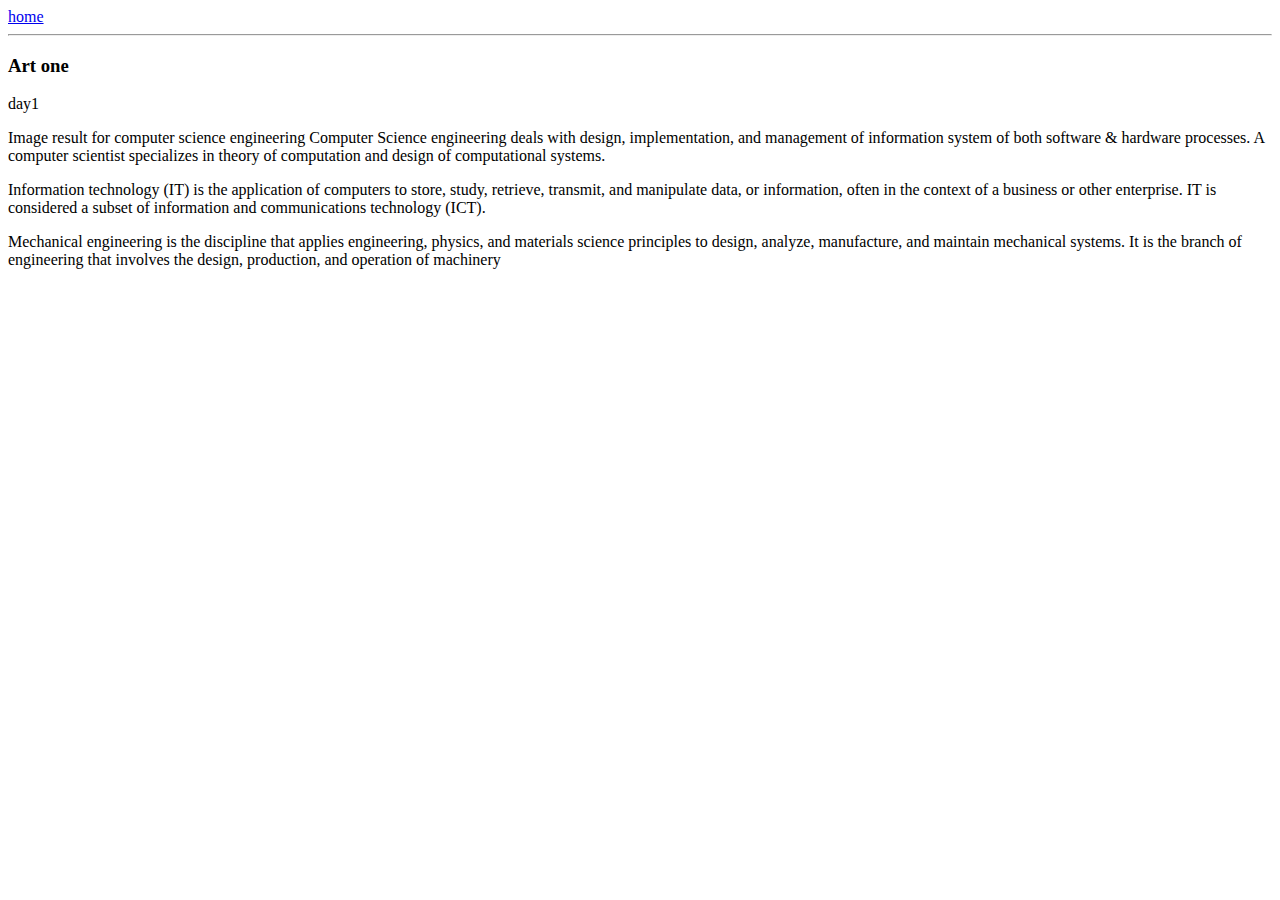
==== ui/artt-one.html @ 4fe5ed45 "[imad-console] Updates ui/artt-one.html" ====
<html>
     <head>
        <title>sesha's article one</title> 
    </head>
    <body>
        <div>
           <a href="/">home</a>   
        </div>
        <hr/>
        <h3>
            Art one
        </h3>
        <div>
            day1
        </div>
        <div>
            <p>
                Image result for computer science engineering
                Computer Science engineering deals with design, implementation, and management of information system of both software & hardware processes. A computer scientist specializes in theory of computation and design of computational systems.
              </p>
            
            <p>
                Information technology (IT) is the application of computers to store, study, retrieve, transmit, and manipulate data, or information, often in the context of a business or other enterprise. IT is considered a subset of information and communications technology (ICT).
            </p>
            <p>
                Mechanical engineering is the discipline that applies engineering, physics, and materials science principles to design, analyze, manufacture, and maintain mechanical systems. It is the branch of engineering that involves the design, production, and operation of machinery
            </p>
        </div>
    </body>








</html>
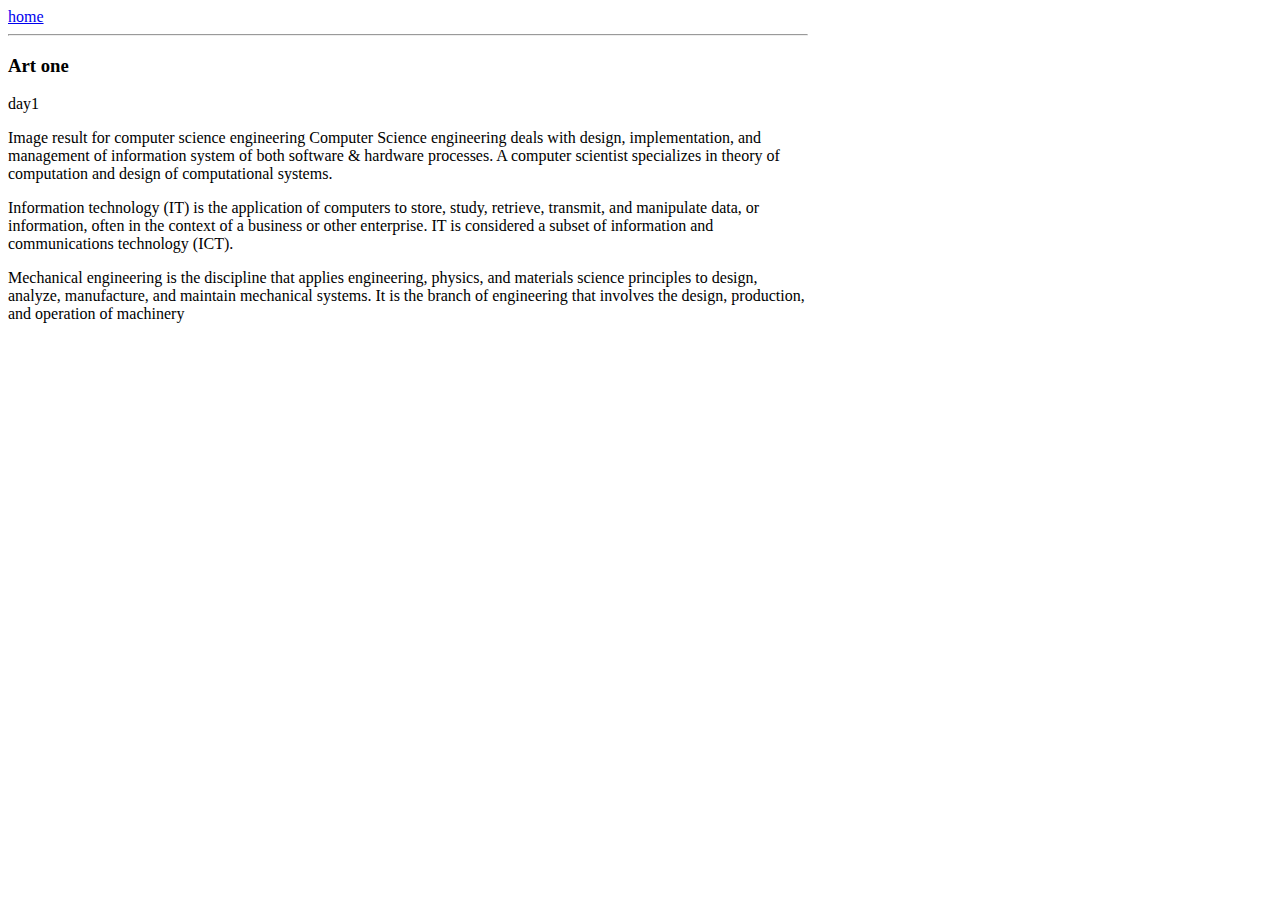
==== commit 58a25291: "[imad-console] Updates ui/artt-one.html" ====
--- a/ui/artt-one.html
+++ b/ui/artt-one.html
@@ -1,38 +1,39 @@
  <html>
      <head>
         <title>sesha's article one</title> 
+        <meta name="viewport" content="width=device-width, initial-scale=1"/>
+         <style>
+             .container{
+                 max-width:800px;
+             }
+         </style>
     </head>
     <body>
-        <div>
-           <a href="/">home</a>   
-        </div>
-        <hr/>
-        <h3>
-            Art one
-        </h3>
-        <div>
-            day1
-        </div>
-        <div>
-            <p>
-                Image result for computer science engineering
-                Computer Science engineering deals with design, implementation, and management of information system of both software & hardware processes. A computer scientist specializes in theory of computation and design of computational systems.
-              </p>
-            
-            <p>
-                Information technology (IT) is the application of computers to store, study, retrieve, transmit, and manipulate data, or information, often in the context of a business or other enterprise. IT is considered a subset of information and communications technology (ICT).
-            </p>
-            <p>
-                Mechanical engineering is the discipline that applies engineering, physics, and materials science principles to design, analyze, manufacture, and maintain mechanical systems. It is the branch of engineering that involves the design, production, and operation of machinery
-            </p>
+        <div class ="container">
+            <div>
+               <a href="/">home</a>   
+            </div>
+            <hr/>
+            <h3>
+                Art one
+            </h3>
+            <div>
+                day1
+            </div>
+            <div>
+                <p>
+                    Image result for computer science engineering
+                    Computer Science engineering deals with design, implementation, and management of information system of both software & hardware processes. A computer scientist specializes in theory of computation and design of computational systems.
+                  </p>
+                
+                <p>
+                    Information technology (IT) is the application of computers to store, study, retrieve, transmit, and manipulate data, or information, often in the context of a business or other enterprise. IT is considered a subset of information and communications technology (ICT).
+                </p>
+                <p>
+                    Mechanical engineering is the discipline that applies engineering, physics, and materials science principles to design, analyze, manufacture, and maintain mechanical systems. It is the branch of engineering that involves the design, production, and operation of machinery
+                </p>
+            </div>
         </div>
     </body>
 
-
-
-
-
-
-
-
 </html>
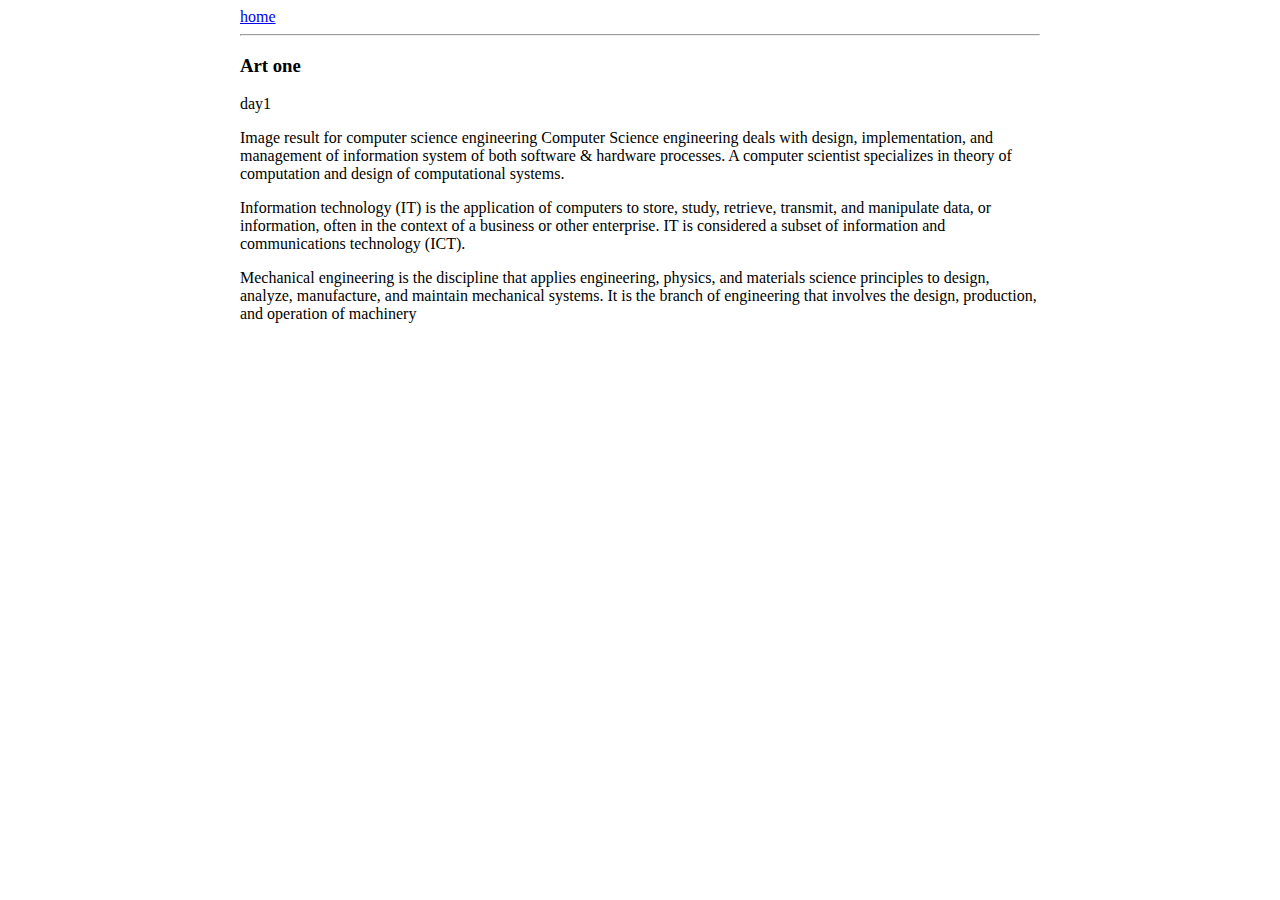
==== commit 7dd662dc: "[imad-console] Updates ui/artt-one.html" ====
--- a/ui/artt-one.html
+++ b/ui/artt-one.html
@@ -4,7 +4,8 @@
         <meta name="viewport" content="width=device-width, initial-scale=1"/>
          <style>
              .container{
-                 max-width:800px;
+                 max-width: 800px;
+                 margin: 0 auto;
              }
          </style>
     </head>
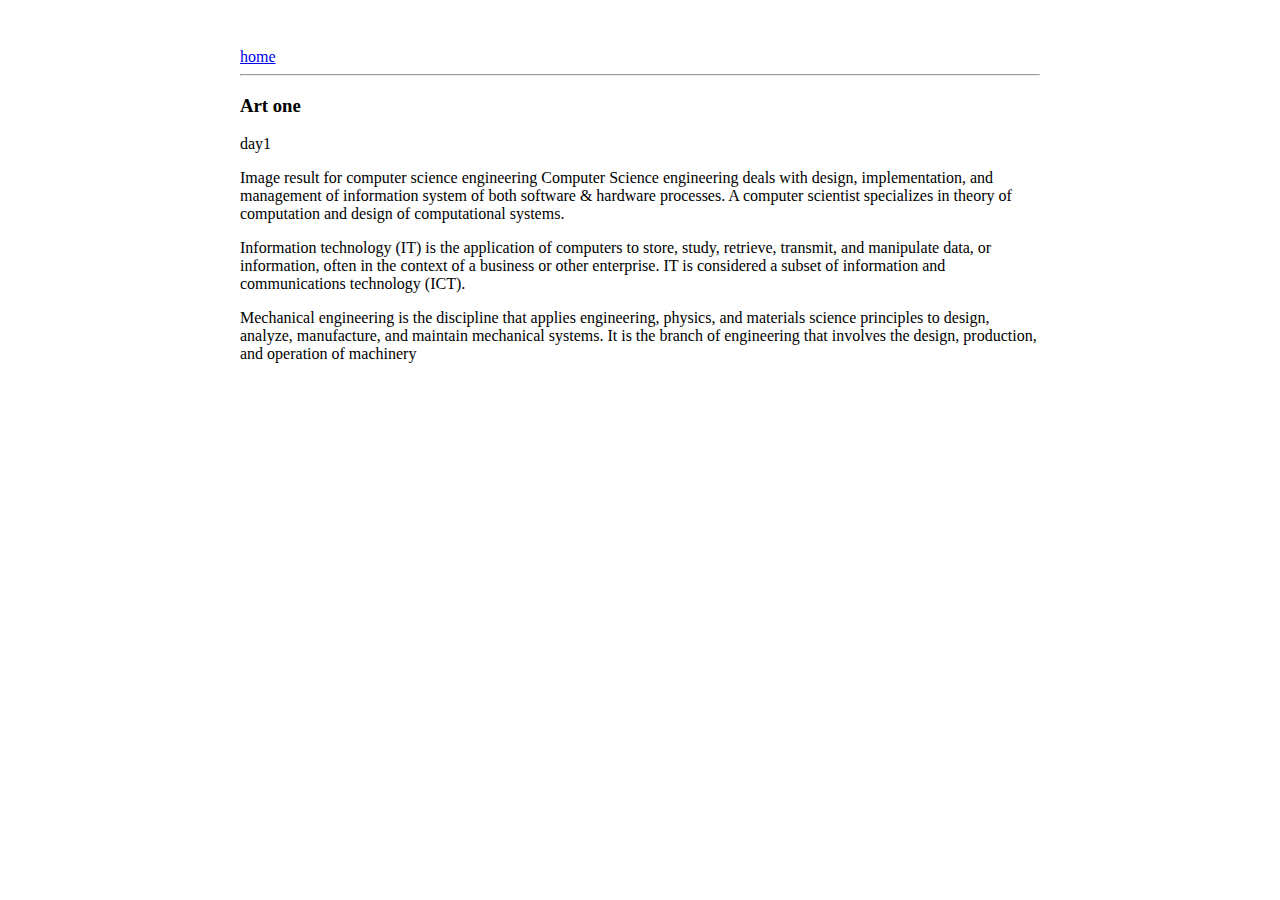
==== commit 4fe3b33a: "[imad-console] Updates ui/artt-one.html" ====
--- a/ui/artt-one.html
+++ b/ui/artt-one.html
@@ -4,8 +4,12 @@
         <meta name="viewport" content="width=device-width, initial-scale=1"/>
          <style>
              .container{
-                 max-width: 800px;
-                 margin: 0 auto;
+                        max-width: 800px;
+                        margin: 0 auto;
+                        padding-top: 40;
+                        padding-bottom: 40;
+                        padding-left: 25;
+                        padding-right: 25;
              }
          </style>
     </head>
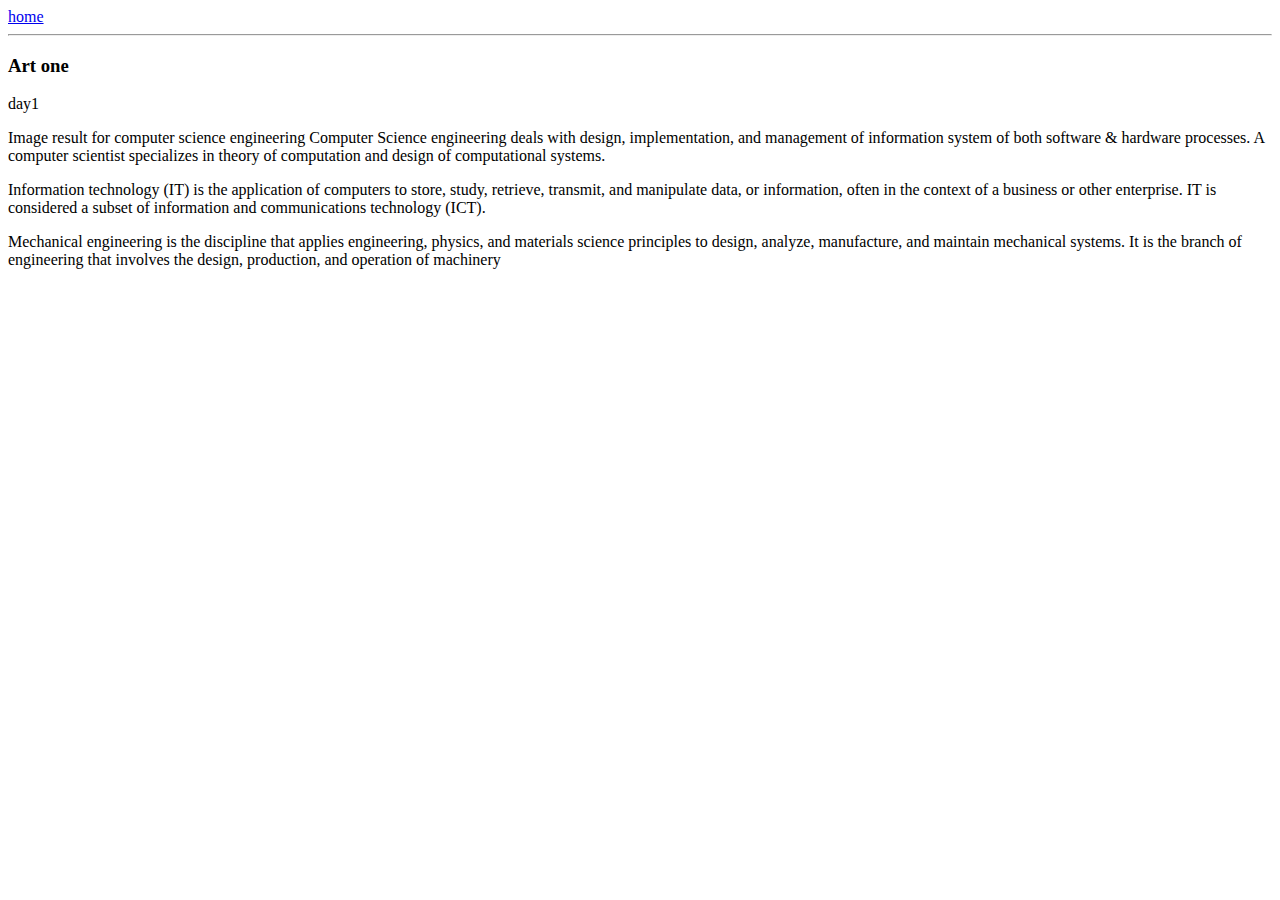
==== commit cd31d4af: "[imad-console] Updates ui/artt-one.html" ====
--- a/ui/artt-one.html
+++ b/ui/artt-one.html
@@ -2,16 +2,7 @@
      <head>
         <title>sesha's article one</title> 
         <meta name="viewport" content="width=device-width, initial-scale=1"/>
-         <style>
-             .container{
-                        max-width: 800px;
-                        margin: 0 auto;
-                        padding-top: 40;
-                        padding-bottom: 40;
-                        padding-left: 25;
-                        padding-right: 25;
-             }
-         </style>
+        <link href="/ui/style.css" rel="stylesheet" />
     </head>
     <body>
         <div class ="container">
